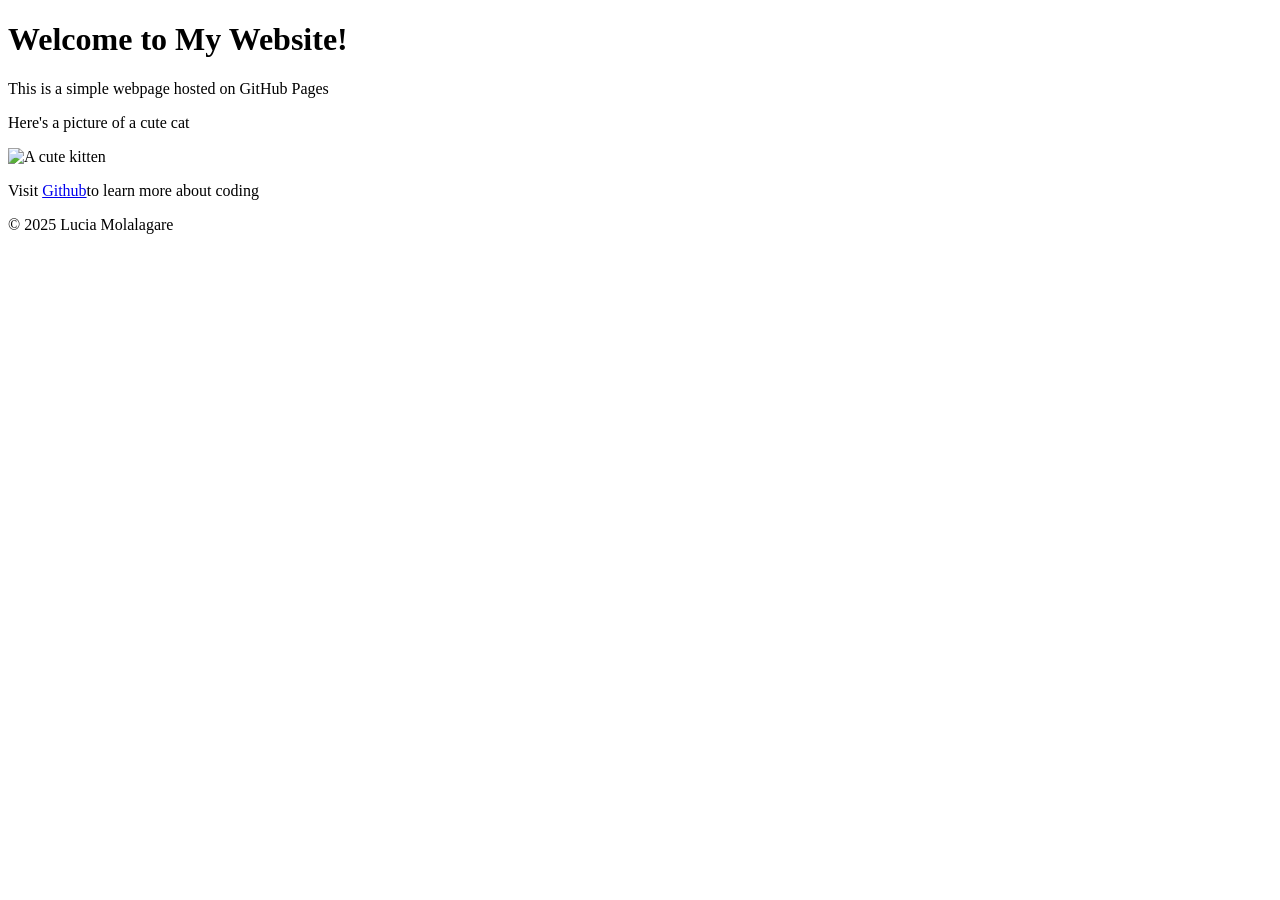
==== index.html @ 4236642c "Updated content" ====
<!DOCTYPE html>
<html lang="en">
<head>
    <meta charset="UTF-8">
    <meta name="viewport" content ="width=device-width, initial-scale=1.0">
    <title>My First Github Page</title>
</head>
<body>
    <header>
        <h1>Welcome to My Website!</h1>
    </header>

    <main>
        <p>This is a simple webpage hosted on GitHub Pages</p>
        <p>Here's a picture of a cute cat</p>
        <img src="c:\Users\MOTSAMAI\Downloads\very cute cat.jpg" alt="A cute kitten">

        <p>Visit <a href="https://github.com">Github</a>to learn more about coding</p>
    </main>

    <footer>
        <p>&copy; 2025 Lucia Molalagare</p>
    </footer>
    
</body>
</html>
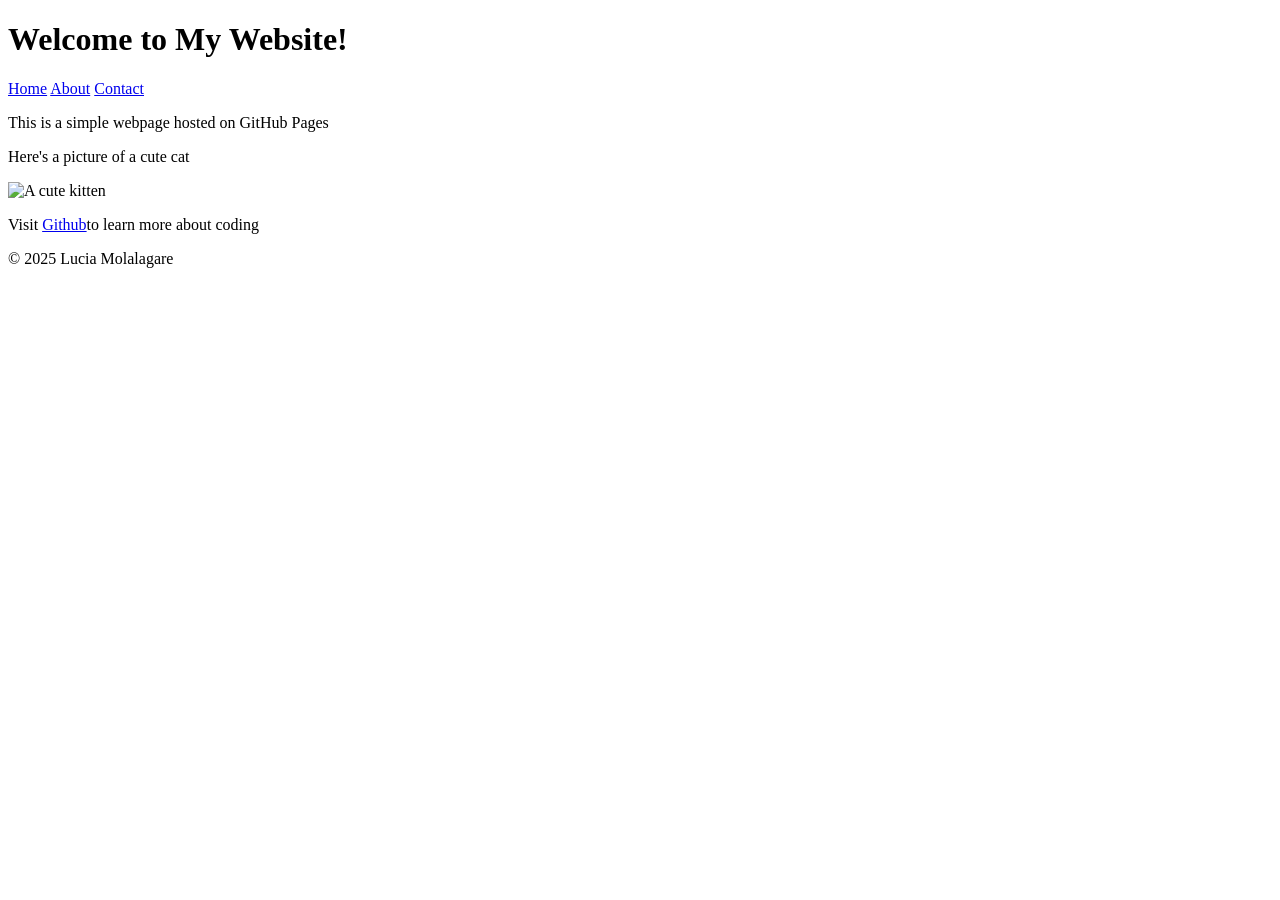
==== commit e627d5a5: "Added About and Contact pages with navigation" ====
--- a/index.html
+++ b/index.html
@@ -8,6 +8,11 @@
 <body>
     <header>
         <h1>Welcome to My Website!</h1>
+        <nav>
+            <a href="index.html">Home</a>
+            <a href="about.html">About</a>
+            <a href="contact.html">Contact</a>
+        </nav>
     </header>
 
     <main>
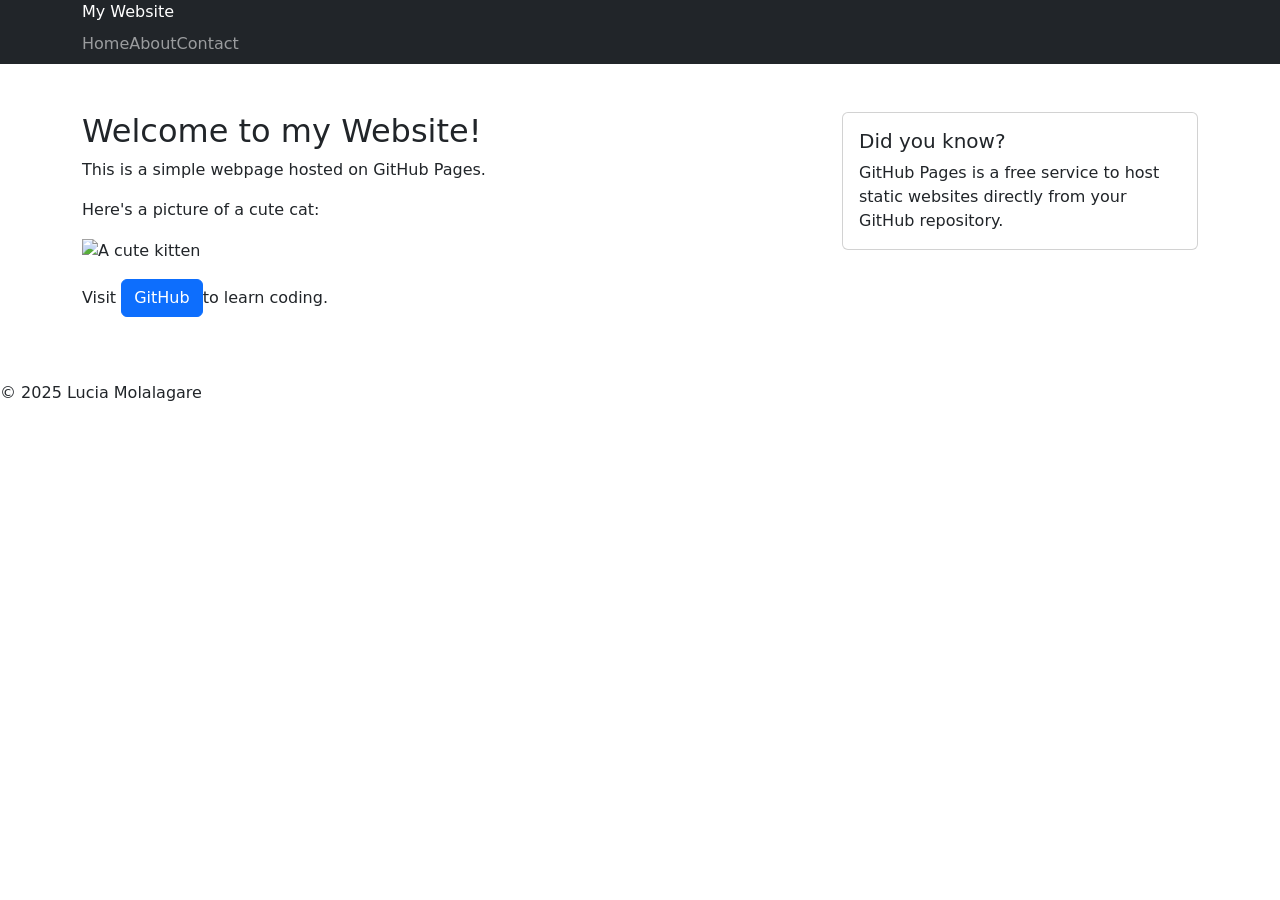
==== commit 588a3550: "Added Bootstrap framework for styling and layout" ====
--- a/index.html
+++ b/index.html
@@ -4,28 +4,65 @@
     <meta charset="UTF-8">
     <meta name="viewport" content ="width=device-width, initial-scale=1.0">
     <title>My First Github Page</title>
+    <!--Bootstrap CSS-->
+    <link href="https://cdn.jsdelivr.net/npm/bootstrap@5.3.0/dist/css/bootstrap.min.css" rel="stylesheet">
+    <!--Custom CSS-->
+    <link rel="stylesheet" href="styles.css">
 </head>
 <body>
     <header>
-        <h1>Welcome to My Website!</h1>
-        <nav>
-            <a href="index.html">Home</a>
-            <a href="about.html">About</a>
-            <a href="contact.html">Contact</a>
-        </nav>
+        <nav class ="navbar-expand -lg navbar-dark bg-dark">
+            <div class="container">
+                <a class="navbar-brand" href="index.html">My Website</a>
+                <button class="navbar-toggler" type="button" data-bs-toogle="collapse" data-bs-target="navbarNav">
+                    <span class="navbar-toggler-icon"></span>
+                </button>
+                <div class="collapse navbar-collapse" id="navbarNav">
+                    <ul class="navbar-nav">
+                        <li class="nav-item">
+                            <a class="nav-link" href="index.html">Home</a>
+                        </li>
+                        <li class="nav-item">
+                            <a class="nav-link" href="about.html">About</a>
+                        </li>
+                        <li class="nav-item">
+                            <a class="nav-link" href="contact.html">Contact</a>
+                        </li>
+                        
+                    </ul>
+                    
+                </div>
+            </div>
+        </nav>   
     </header>
 
-    <main>
-        <p>This is a simple webpage hosted on GitHub Pages</p>
-        <p>Here's a picture of a cute cat</p>
-        <img src="c:\Users\MOTSAMAI\Downloads\very cute cat.jpg" alt="A cute kitten">
+         <main class="container my-5">
+            <div class="row">
+                <div class="col-md-8">
+                    <h2>Welcome to my Website!</h2>
+                    <p>This is a simple webpage hosted on GitHub Pages.</p>
+                    <p>Here's a picture of a cute cat:</p>
+                    <img src="c:\Users\bida25-133\Downloads\sergey-semin-Y0WXj3xqJz0-unsplash.jpg" alt="A cute kitten">
+                    <p class="mt-3">Visit <a href="https://github.com" class="btn btn-primary">GitHub</a>to learn coding.</p>
 
-        <p>Visit <a href="https://github.com">Github</a>to learn more about coding</p>
+                </div>
+                <div class="col-md-4">
+                    <div class="card">
+                        <div class="card-body">
+                            <h5 class=""card-title:>Did you know?</h5>
+                            <p class="card-text">GitHub Pages is a free service to host static websites directly from your GitHub repository.</p>
+                        </div>
+                    </div>
+                </div>
+            </div>
     </main>
 
     <footer>
         <p>&copy; 2025 Lucia Molalagare</p>
     </footer>
+    <!--Bootstrap JS and dependencies -->
+    <script src="https://cdn.jsdelivr.net/npm/@popperjs/core@2.11.6/dist/umd/popper.min.js"></script>
+    <script src="https://cdn.jsdelivr.net.npm/@bootstrap@5.3.0/dist/js/bootstrap.min.js"></script>
     
 </body>
-</html>
+</html>
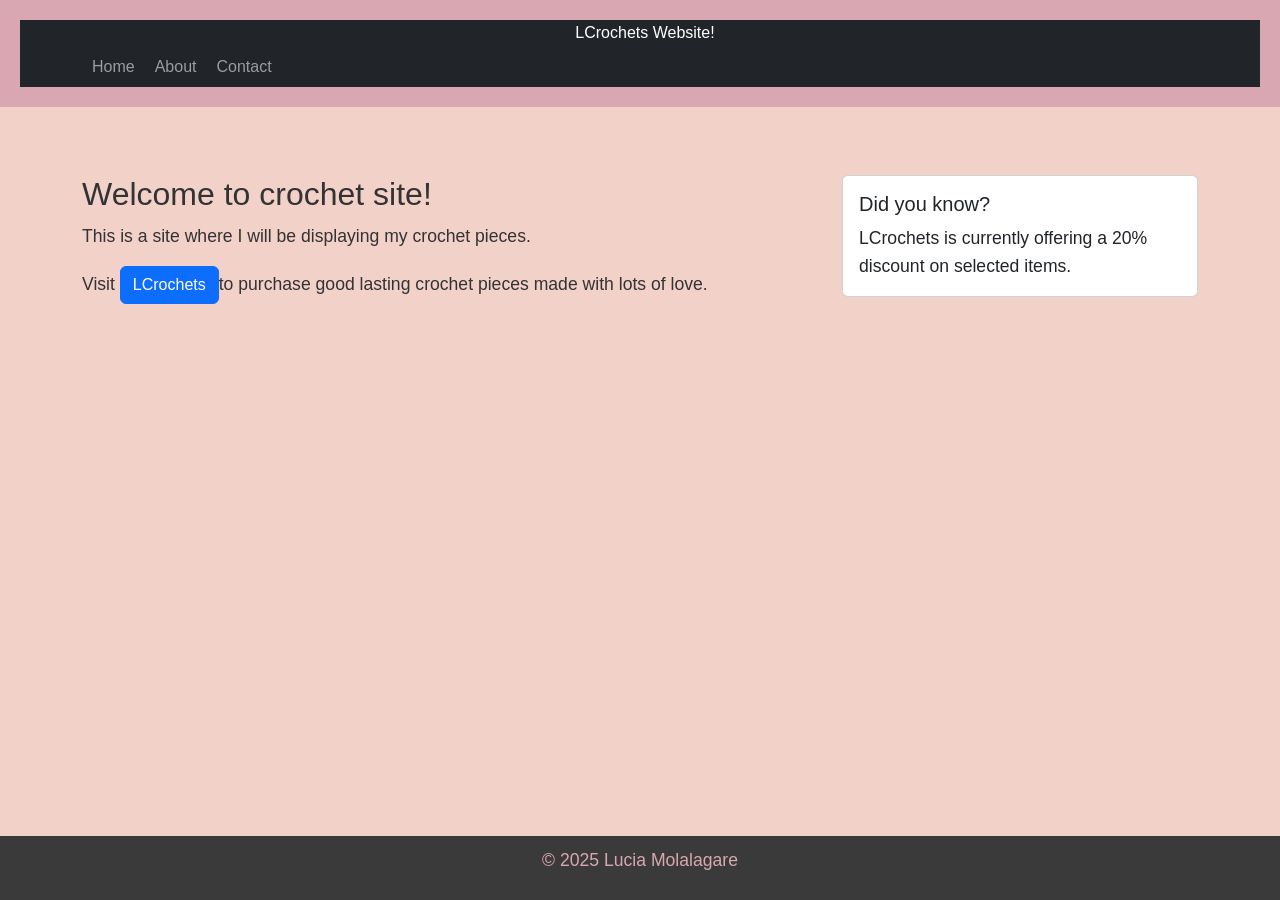
==== commit a2775eaa: "Added Bootstrap framework for styling and layout" ====
--- a/index.html
+++ b/index.html
@@ -3,7 +3,7 @@
 <head>
     <meta charset="UTF-8">
     <meta name="viewport" content ="width=device-width, initial-scale=1.0">
-    <title>My First Github Page</title>
+    <title>Home</title>
     <!--Bootstrap CSS-->
     <link href="https://cdn.jsdelivr.net/npm/bootstrap@5.3.0/dist/css/bootstrap.min.css" rel="stylesheet">
     <!--Custom CSS-->
@@ -13,7 +13,7 @@
     <header>
         <nav class ="navbar-expand -lg navbar-dark bg-dark">
             <div class="container">
-                <a class="navbar-brand" href="index.html">My Website</a>
+                <a class="navbar-brand" href="index.html">LCrochets Website!</a>
                 <button class="navbar-toggler" type="button" data-bs-toogle="collapse" data-bs-target="navbarNav">
                     <span class="navbar-toggler-icon"></span>
                 </button>
@@ -39,18 +39,16 @@
          <main class="container my-5">
             <div class="row">
                 <div class="col-md-8">
-                    <h2>Welcome to my Website!</h2>
-                    <p>This is a simple webpage hosted on GitHub Pages.</p>
-                    <p>Here's a picture of a cute cat:</p>
-                    <img src="c:\Users\bida25-133\Downloads\sergey-semin-Y0WXj3xqJz0-unsplash.jpg" alt="A cute kitten">
-                    <p class="mt-3">Visit <a href="https://github.com" class="btn btn-primary">GitHub</a>to learn coding.</p>
+                    <h2>Welcome to crochet site!</h2>
+                    <p>This is a site where I will be displaying my crochet pieces.</p>
+                    <p class="mt-3">Visit <a href="https://bida25-133.com" class="btn btn-primary">LCrochets</a>to purchase good lasting crochet pieces made with lots of love.</p>
 
                 </div>
                 <div class="col-md-4">
                     <div class="card">
                         <div class="card-body">
-                            <h5 class=""card-title:>Did you know?</h5>
-                            <p class="card-text">GitHub Pages is a free service to host static websites directly from your GitHub repository.</p>
+                            <h5 class="card-title":>Did you know?</h5>
+                            <p class="card-text">LCrochets is currently offering a 20% discount on selected items.</p>
                         </div>
                     </div>
                 </div>
--- a/styles.css
+++ b/styles.css
@@ -0,0 +1,74 @@
+body {
+    font-family: Arial, sans-serif;
+    color: #333;
+    background-color: #F2D1C9;
+    margin: 0;
+    padding: 0;
+    line-height: 1.6; 
+}
+
+header {
+    background-color:#D8A7B1;
+    color: white;
+    padding: 20px;
+    text-align: center;
+}
+
+header h1 {
+    margin: 0;
+}
+
+nav a {
+    color: #FFF5F7;
+    text-decoration: none;
+    margin: 0 10px;
+}
+
+nav a:hover {
+    text-decoration: underline;
+}
+
+main {
+    padding: 20px;
+    max-width: auto;
+    margin: 0 auto;
+}
+
+main img {
+    max-width: 100%;
+    height: auto;
+    display: block;
+    margin: 20px 0;
+}
+
+footer {
+    background-color: #3A3A3A;
+    color: #D8A7B1;
+    text-align: center;
+    padding: 10px;
+    position: fixed;
+    bottom: 0;
+    width: 100%;
+}
+
+p {
+    font-size: 1.1em;
+}
+a {
+    color: #A3B18A;
+    text-decoration: none;
+}
+
+a:hover {
+    text-decoration: underline;
+}
+
+img {
+    border: 5px solid #F2D1C9;
+    border-radius: 10px;
+}
+
+main a[href="mailto:"] {
+    color: #FFF5F7;
+    font-weight: bold;
+}
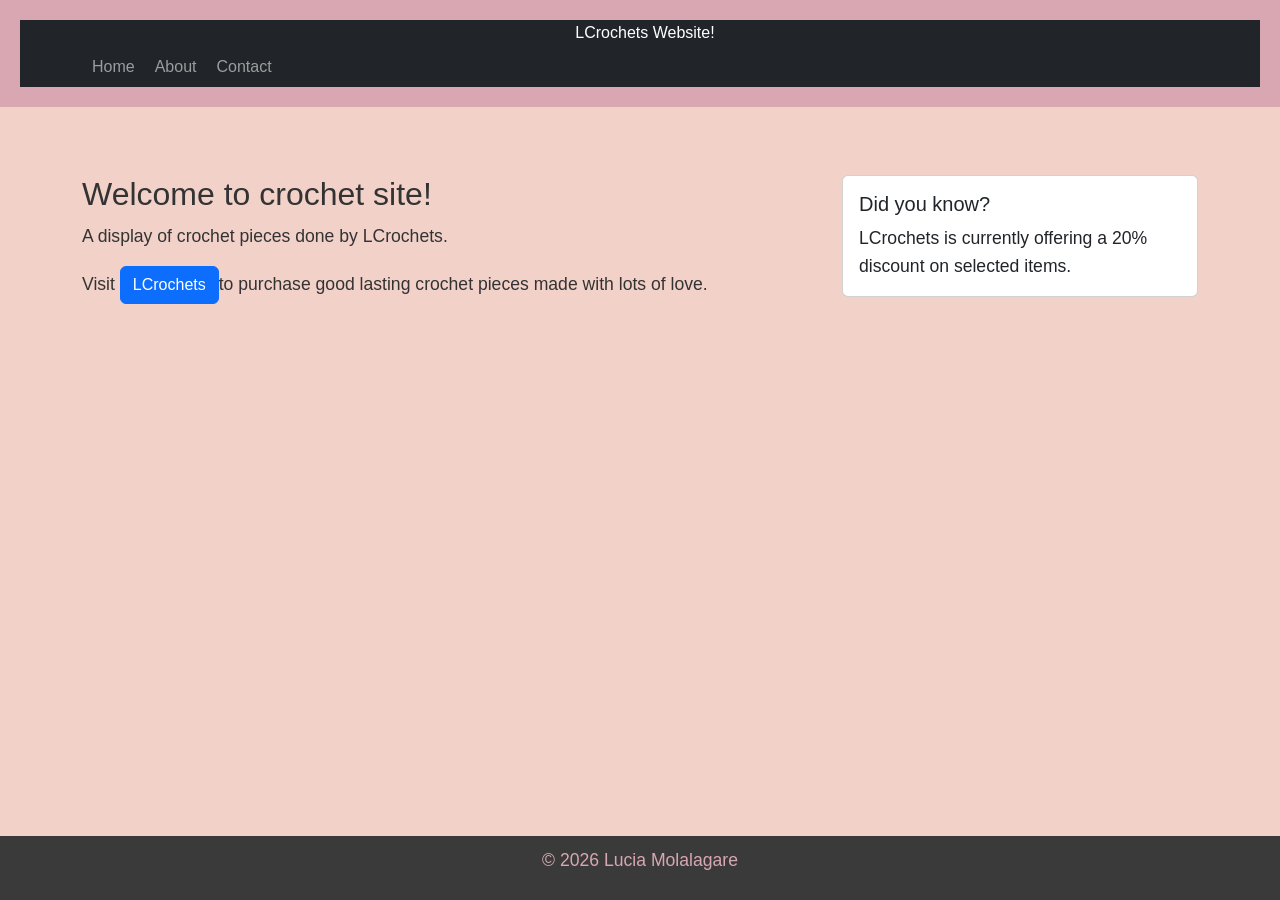
==== commit ce30dc54: "Merge branch 'main' of https://github.com/bida25-133/my-github-page" ====
--- a/index.html
+++ b/index.html
@@ -40,7 +40,7 @@
             <div class="row">
                 <div class="col-md-8">
                     <h2>Welcome to crochet site!</h2>
-                    <p>This is a site where I will be displaying my crochet pieces.</p>
+                    <p>A display of crochet pieces done by LCrochets.</p>
                     <p class="mt-3">Visit <a href="https://bida25-133.com" class="btn btn-primary">LCrochets</a>to purchase good lasting crochet pieces made with lots of love.</p>
 
                 </div>
@@ -56,7 +56,7 @@
     </main>
 
     <footer>
-        <p>&copy; 2025 Lucia Molalagare</p>
+        <p>&copy; 2026 Lucia Molalagare</p>
     </footer>
     <!--Bootstrap JS and dependencies -->
     <script src="https://cdn.jsdelivr.net/npm/@popperjs/core@2.11.6/dist/umd/popper.min.js"></script>
--- a/styles.css
+++ b/styles.css
@@ -71,4 +71,8 @@
 main a[href="mailto:"] {
     color: #FFF5F7;
     font-weight: bold;
+}
+
+table, th, td {
+    border: 1px solid black;
 }
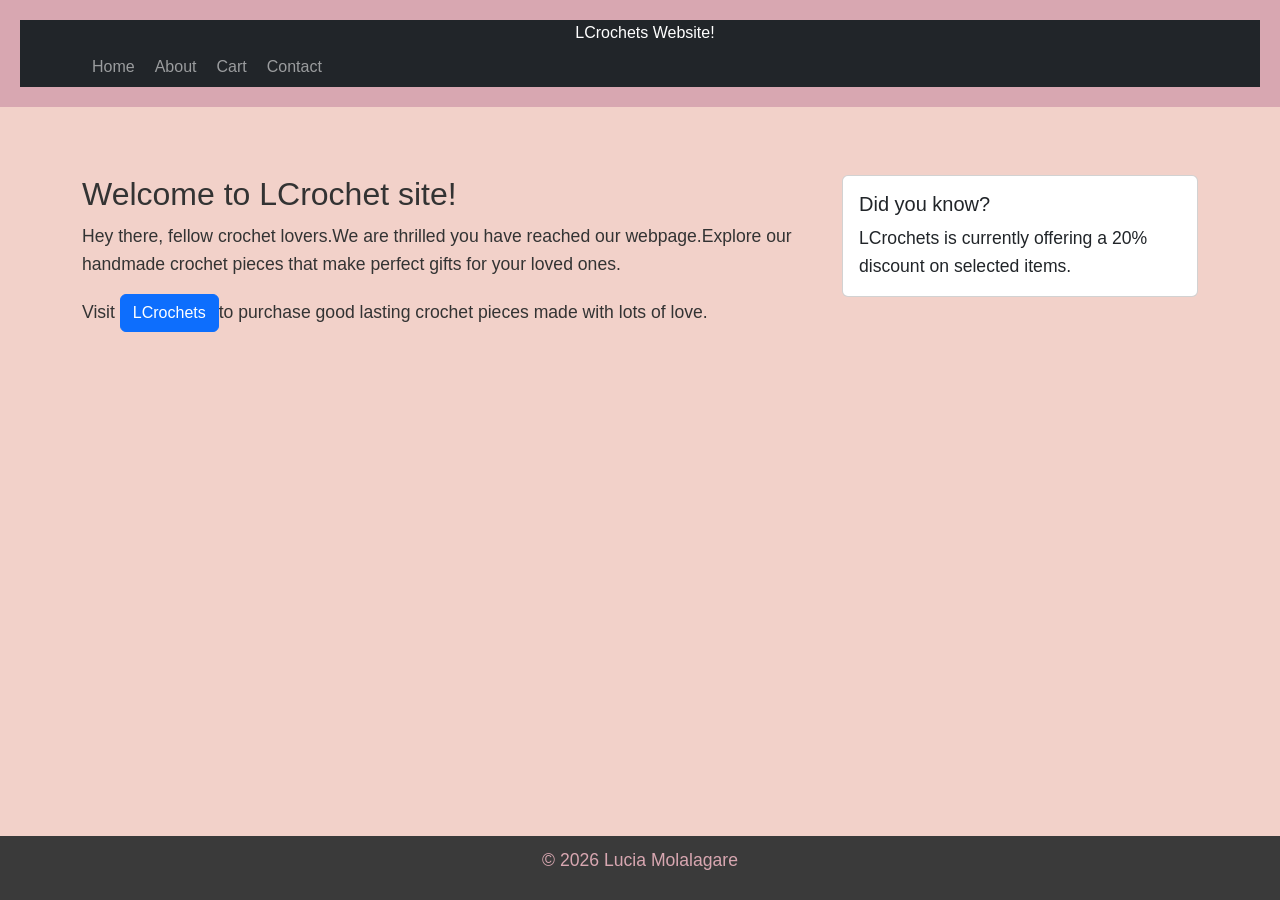
==== commit 305961fc: "Added About and Contact and Form pages with navigation" ====
--- a/index.html
+++ b/index.html
@@ -26,6 +26,9 @@
                             <a class="nav-link" href="about.html">About</a>
                         </li>
                         <li class="nav-item">
+                            <a class="nav-link" href="form.html">Cart</a>
+                        </li>
+                        <li class="nav-item">
                             <a class="nav-link" href="contact.html">Contact</a>
                         </li>
                         
@@ -39,8 +42,8 @@
          <main class="container my-5">
             <div class="row">
                 <div class="col-md-8">
-                    <h2>Welcome to crochet site!</h2>
-                    <p>A display of crochet pieces done by LCrochets.</p>
+<h2>Welcome to LCrochet site!</h2>
+<p>Hey there, fellow crochet lovers.We are thrilled you have reached our webpage.Explore our handmade crochet pieces that make perfect gifts for your loved ones.</p>
                     <p class="mt-3">Visit <a href="https://bida25-133.com" class="btn btn-primary">LCrochets</a>to purchase good lasting crochet pieces made with lots of love.</p>
 
                 </div>
--- a/styles.css
+++ b/styles.css
@@ -75,4 +75,13 @@
 
 table, th, td {
     border: 1px solid black;
+}
+
+form {
+    font-family: Arial, sans-serif;
+    color: #333;
+    background-color: #F2D1C9;
+    margin: 0;
+    padding: 0;
+    line-height: 1.6;
 }
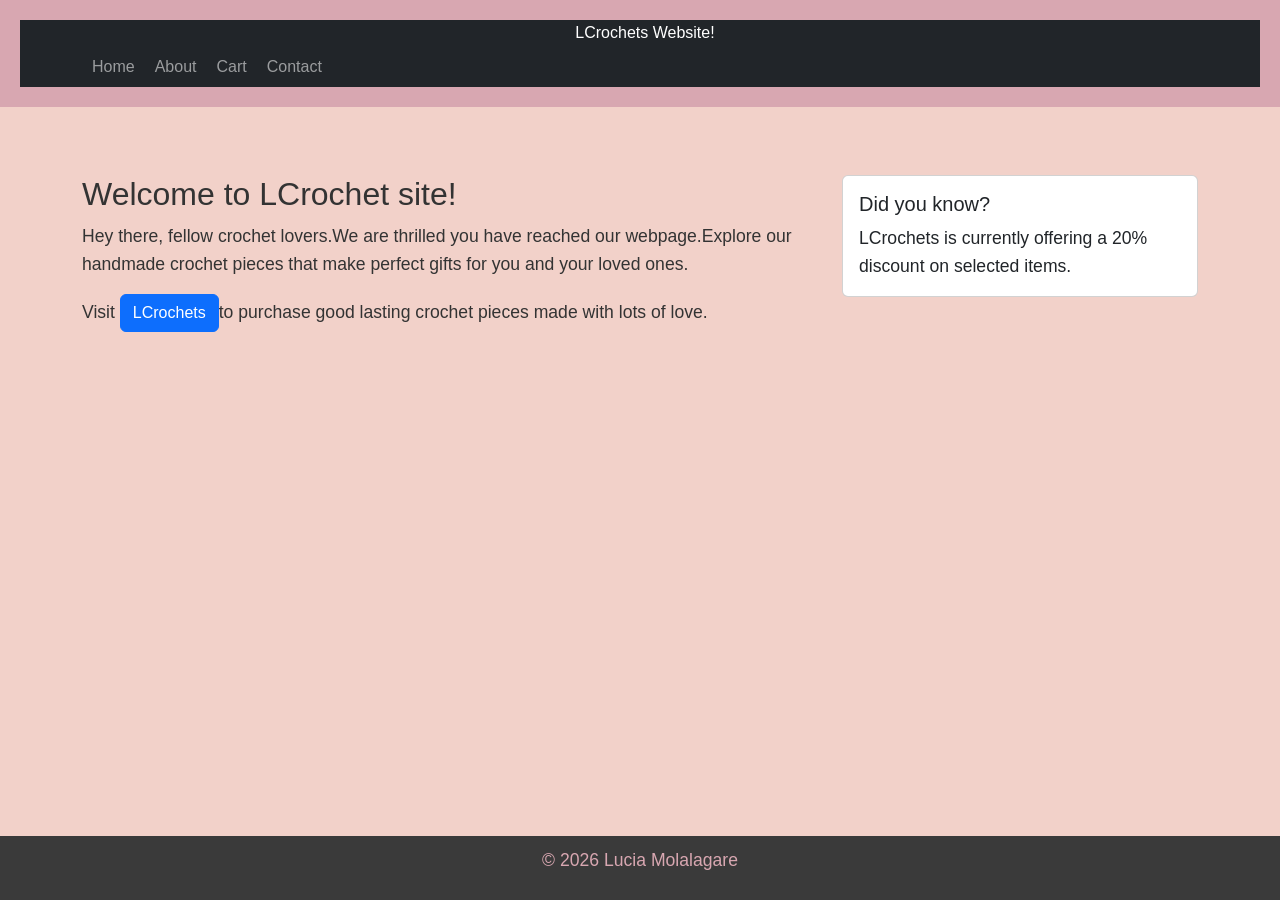
==== commit 1f7dd7d4: "Updated content" ====
--- a/index.html
+++ b/index.html
@@ -43,7 +43,7 @@
             <div class="row">
                 <div class="col-md-8">
 <h2>Welcome to LCrochet site!</h2>
-<p>Hey there, fellow crochet lovers.We are thrilled you have reached our webpage.Explore our handmade crochet pieces that make perfect gifts for your loved ones.</p>
+<p>Hey there, fellow crochet lovers.We are thrilled you have reached our webpage.Explore our handmade crochet pieces that make perfect gifts for you and your loved ones.</p>
                     <p class="mt-3">Visit <a href="https://bida25-133.com" class="btn btn-primary">LCrochets</a>to purchase good lasting crochet pieces made with lots of love.</p>
 
                 </div>
